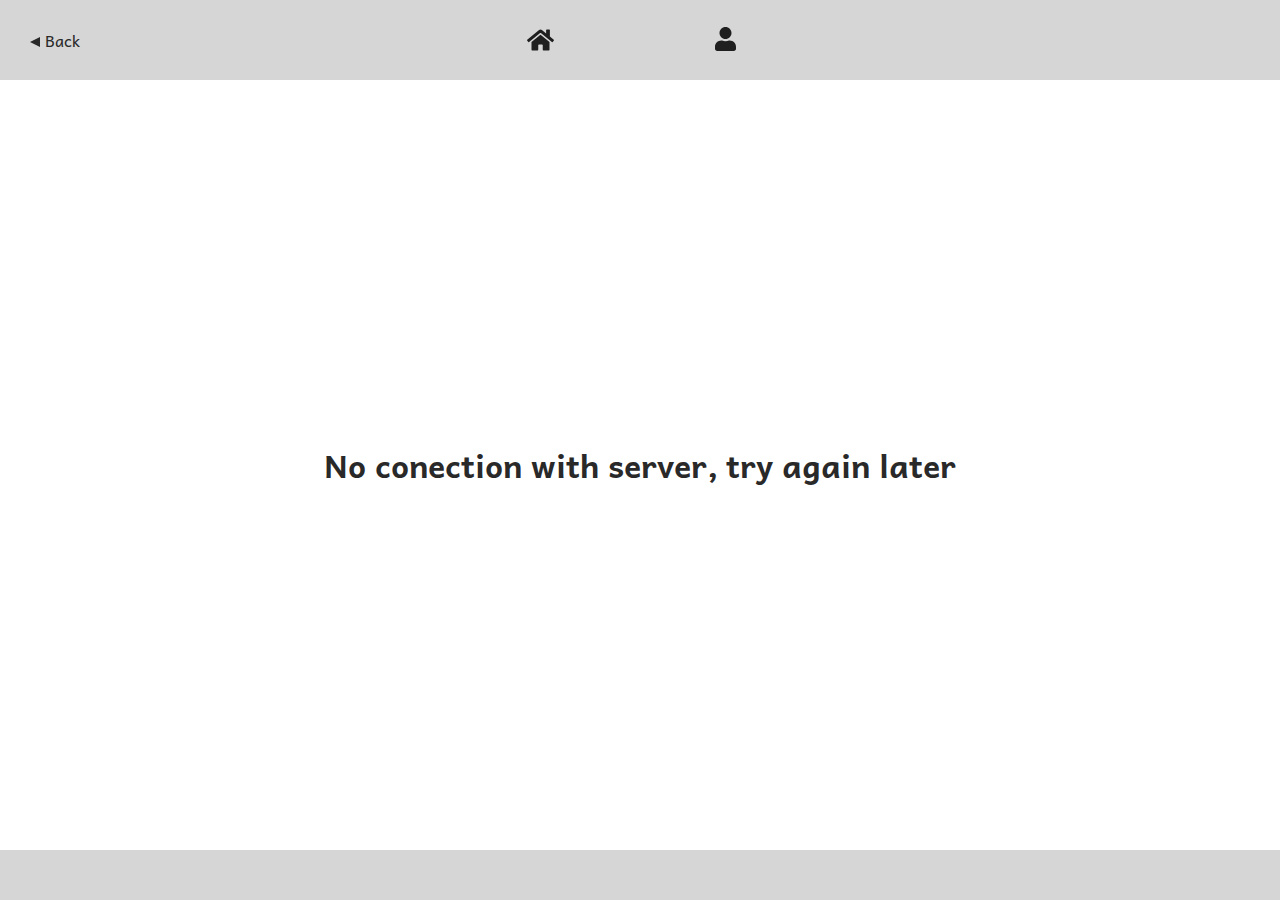
==== index.html @ 88004b39 "-" ====
<!DOCTYPE html><html lang=en><head><meta charset=utf-8><meta http-equiv=X-UA-Compatible content="IE=edge"><meta name=viewport content="width=device-width,initial-scale=1"><link rel=icon href=/favicon.ico><title>my-messanger</title><link href=/css/auth.0672a8da.css rel=prefetch><link href=/css/chat.6d5ea3a7.css rel=prefetch><link href=/css/chats.5182cf08.css rel=prefetch><link href=/css/contact.6fd3cc00.css rel=prefetch><link href=/css/no-conection.5ccf8d46.css rel=prefetch><link href=/css/not-found.8f79512c.css rel=prefetch><link href=/js/auth.4a53a8b5.js rel=prefetch><link href=/js/auth~chat~contact.4f1c003b.js rel=prefetch><link href=/js/chat.10604b71.js rel=prefetch><link href=/js/chats.0e4c975e.js rel=prefetch><link href=/js/contact.18905359.js rel=prefetch><link href=/js/no-conection.84782247.js rel=prefetch><link href=/js/not-found.2b492b70.js rel=prefetch><link href=/css/app.546a449f.css rel=preload as=style><link href=/js/app.cfaab780.js rel=preload as=script><link href=/js/chunk-vendors.aed3c409.js rel=preload as=script><link href=/css/app.546a449f.css rel=stylesheet></head><body><noscript><strong>We're sorry but my-messanger doesn't work properly without JavaScript enabled. Please enable it to continue.</strong></noscript><div id=app></div><script src=/js/chunk-vendors.aed3c409.js></script><script src=/js/app.cfaab780.js></script></body></html>
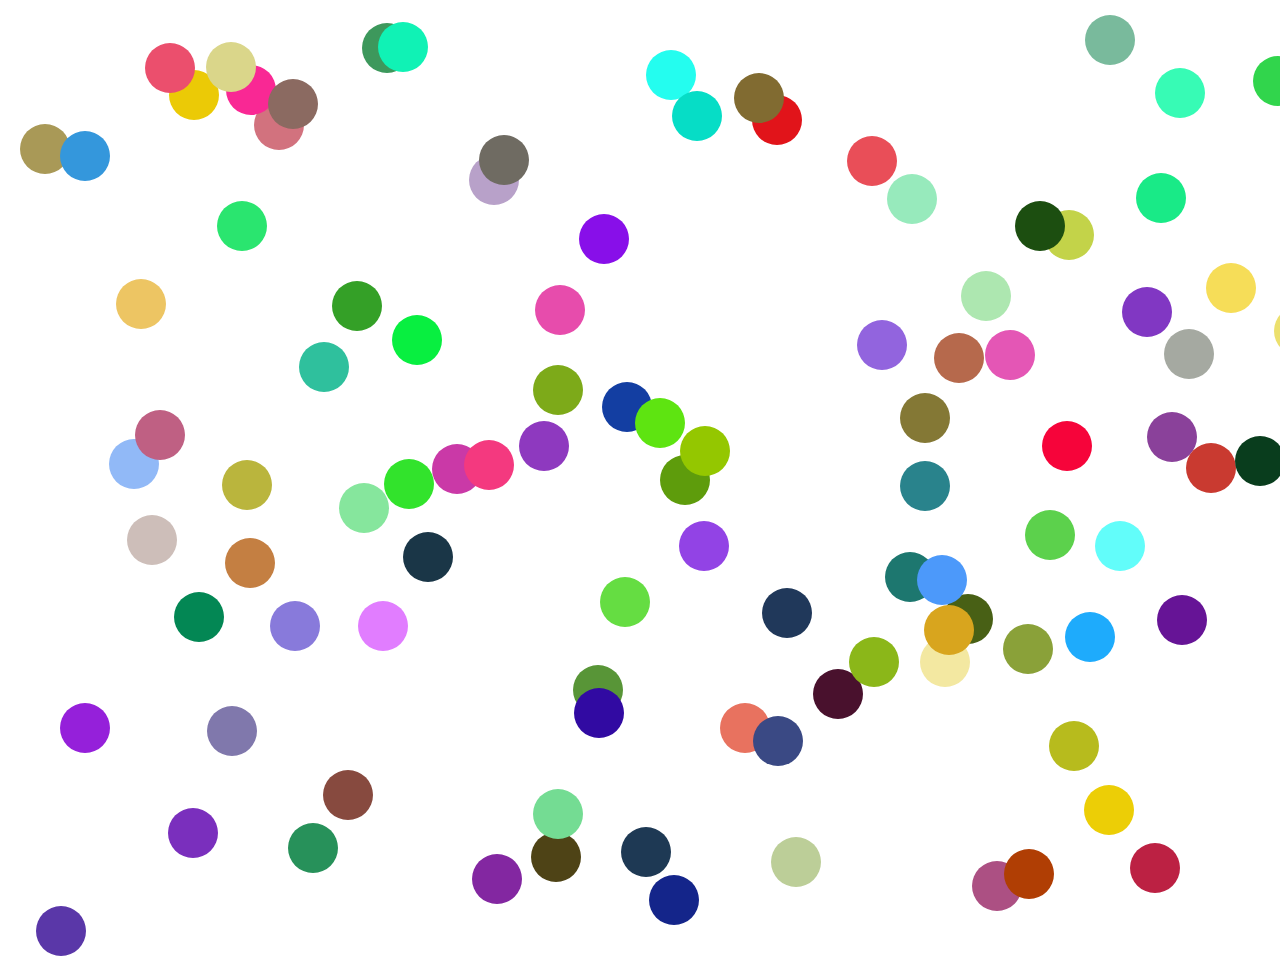
==== commit 62ba8767: "circles" ====
--- a/index.html
+++ b/index.html
@@ -1 +1 @@
-<!DOCTYPE html><html lang=en><head><meta charset=utf-8><meta http-equiv=X-UA-Compatible content="IE=edge"><meta name=viewport content="width=device-width,initial-scale=1"><link rel=icon href=/favicon.ico><title>my-messanger</title><link href=/css/auth.0672a8da.css rel=prefetch><link href=/css/chat.6d5ea3a7.css rel=prefetch><link href=/css/chats.5182cf08.css rel=prefetch><link href=/css/contact.6fd3cc00.css rel=prefetch><link href=/css/no-conection.5ccf8d46.css rel=prefetch><link href=/css/not-found.8f79512c.css rel=prefetch><link href=/js/auth.4a53a8b5.js rel=prefetch><link href=/js/auth~chat~contact.4f1c003b.js rel=prefetch><link href=/js/chat.10604b71.js rel=prefetch><link href=/js/chats.0e4c975e.js rel=prefetch><link href=/js/contact.18905359.js rel=prefetch><link href=/js/no-conection.84782247.js rel=prefetch><link href=/js/not-found.2b492b70.js rel=prefetch><link href=/css/app.546a449f.css rel=preload as=style><link href=/js/app.cfaab780.js rel=preload as=script><link href=/js/chunk-vendors.aed3c409.js rel=preload as=script><link href=/css/app.546a449f.css rel=stylesheet></head><body><noscript><strong>We're sorry but my-messanger doesn't work properly without JavaScript enabled. Please enable it to continue.</strong></noscript><div id=app></div><script src=/js/chunk-vendors.aed3c409.js></script><script src=/js/app.cfaab780.js></script></body></html>+<!DOCTYPE html><html lang=""><head><meta charset="utf-8"><meta http-equiv="X-UA-Compatible" content="IE=edge"><meta name="viewport" content="width=device-width,initial-scale=1"><link rel="icon" href="/favicon.ico"><title>circles</title><link href="/css/app.c09f30bf.css" rel="preload" as="style"><link href="/js/app.a10daa0e.js" rel="preload" as="script"><link href="/js/chunk-vendors.b0be2c9e.js" rel="preload" as="script"><link href="/css/app.c09f30bf.css" rel="stylesheet"></head><body><noscript><strong>We're sorry but circles doesn't work properly without JavaScript enabled. Please enable it to continue.</strong></noscript><div id="app"></div><script src="/js/chunk-vendors.b0be2c9e.js"></script><script src="/js/app.a10daa0e.js"></script></body></html>--- a/css/app.c09f30bf.css
+++ b/css/app.c09f30bf.css
@@ -0,0 +1 @@
+#app{font-family:Avenir,Helvetica,Arial,sans-serif;-webkit-font-smoothing:antialiased;-moz-osx-font-smoothing:grayscale;text-align:center;color:#2c3e50;width:100vw;height:100vh;position:relative}.circle{background-color:red;border-radius:50%;width:50px;height:50px;position:absolute}--- a/css/app.c09f30bf.css
+++ b/css/app.c09f30bf.css
@@ -0,0 +1 @@
+#app{font-family:Avenir,Helvetica,Arial,sans-serif;-webkit-font-smoothing:antialiased;-moz-osx-font-smoothing:grayscale;text-align:center;color:#2c3e50;width:100vw;height:100vh;position:relative}.circle{background-color:red;border-radius:50%;width:50px;height:50px;position:absolute}